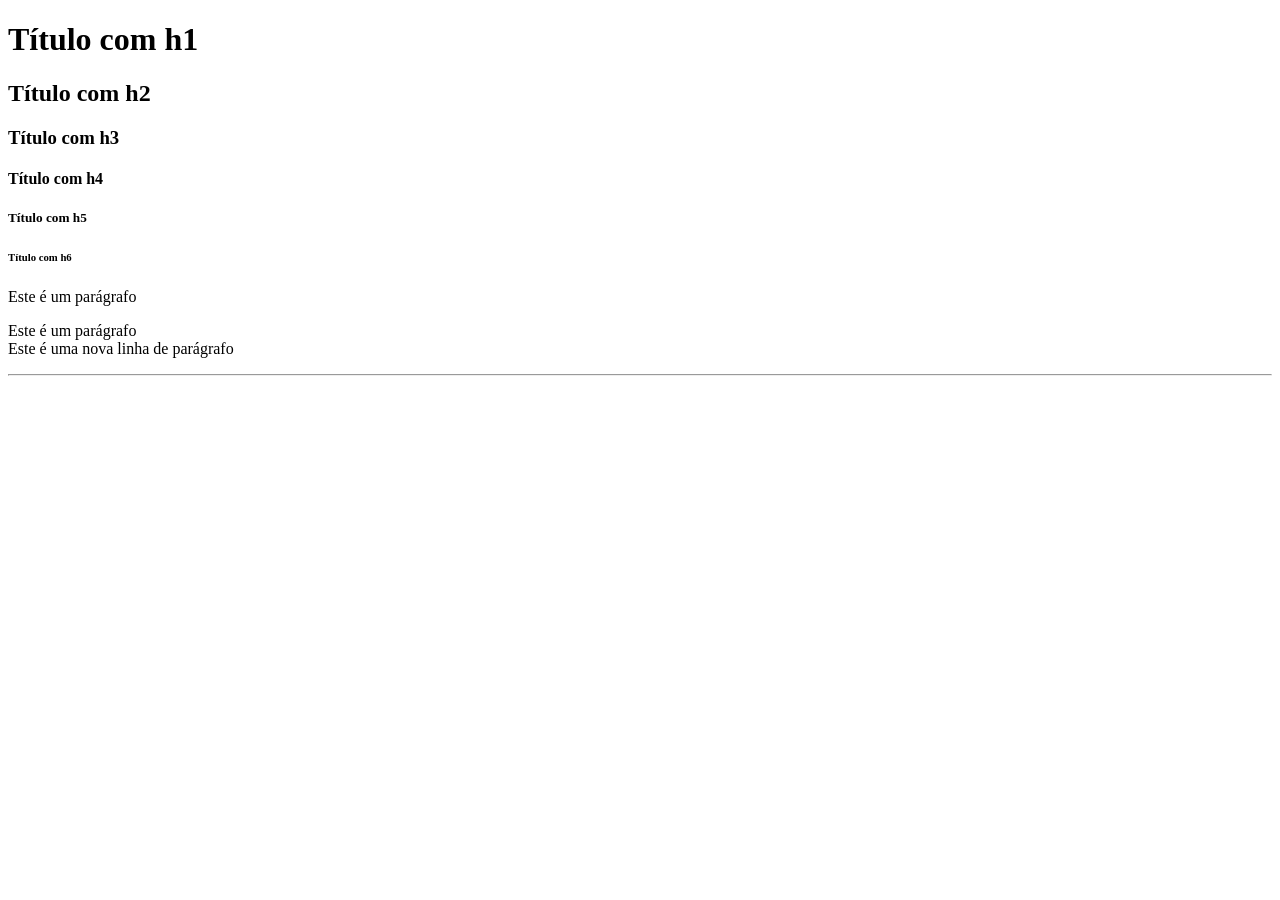
==== index.html @ 59393943 "Criando os arquivos com os conteúdos básicos de HTML" ====
<!DOCTYPE html>
<html lang="pt-BR">
<head>
    <meta charset="UTF-8">
    <meta name="viewport" content="width=device-width, initial-scale=1.0">
    <title>Front-End</title>
</head>
<body>
    <h1>Título com h1</h1>
    <h2>Título com h2</h2>
    <h3>Título com h3</h3>
    <h4>Título com h4</h4>
    <h5>Título com h5</h5>
    <h6>Título com h6</h6>
    <p>Este é um parágrafo</p>
    <!-- Este é um comentário -->
     <p>Este é um parágrafo<br>
        Este é uma nova linha de parágrafo</p>
        <hr>
</body>
</html>
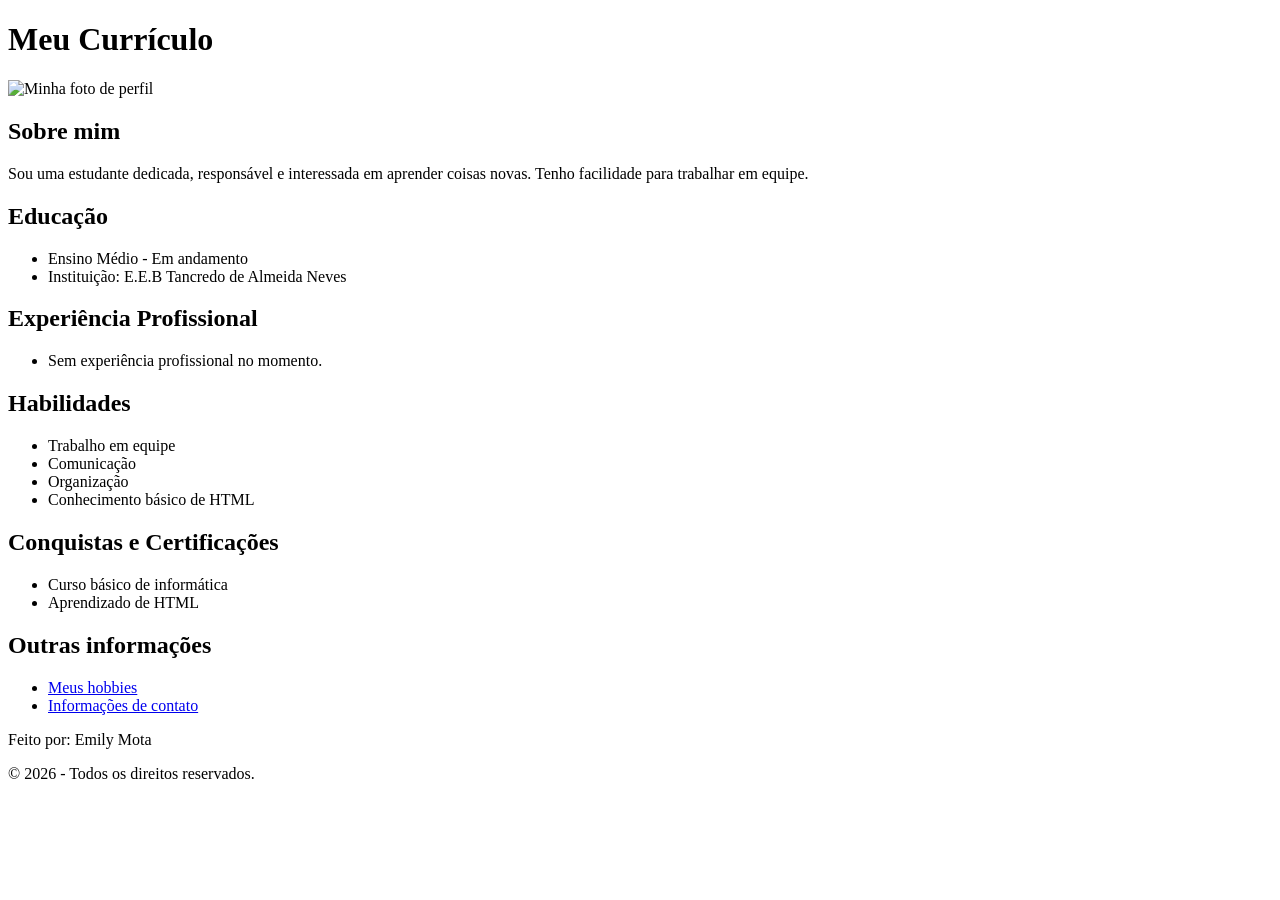
==== commit dd722cf6: "Add files via upload" ====
--- a/index.html
+++ b/index.html
@@ -1,21 +1,57 @@
-<!DOCTYPE html>
-<html lang="pt-BR">
-<head>
-    <meta charset="UTF-8">
-    <meta name="viewport" content="width=device-width, initial-scale=1.0">
-    <title>Front-End</title>
-</head>
-<body>
-    <h1>Título com h1</h1>
-    <h2>Título com h2</h2>
-    <h3>Título com h3</h3>
-    <h4>Título com h4</h4>
-    <h5>Título com h5</h5>
-    <h6>Título com h6</h6>
-    <p>Este é um parágrafo</p>
-    <!-- Este é um comentário -->
-     <p>Este é um parágrafo<br>
-        Este é uma nova linha de parágrafo</p>
-        <hr>
-</body>
+<!DOCTYPE html>
+<html lang="pt-br">
+<head>
+    <meta charset="UTF-8">
+    <title>Meu Currículo</title>
+</head>
+<body>
+
+    <h1>Meu Currículo</h1>
+
+    <img src="assets/images/foto.jpg" alt="Minha foto de perfil" width="150">
+
+    <h2>Sobre mim</h2>
+    <p>
+        Sou uma estudante dedicada, responsável e
+        interessada em aprender coisas novas.
+        Tenho facilidade para trabalhar em equipe.
+    </p>
+
+    <h2>Educação</h2>
+    <ul>
+        <li>Ensino Médio - Em andamento</li>
+        <li>Instituição: E.E.B Tancredo de Almeida Neves</li>
+    </ul>
+
+    <h2>Experiência Profissional</h2>
+    <ul>
+        <li>Sem experiência profissional no momento.</li>
+    </ul>
+
+    <h2>Habilidades</h2>
+    <ul>
+        <li>Trabalho em equipe</li>
+        <li>Comunicação</li>
+        <li>Organização</li>
+        <li>Conhecimento básico de HTML</li>
+    </ul>
+
+    <h2>Conquistas e Certificações</h2>
+    <ul>
+        <li>Curso básico de informática</li>
+        <li>Aprendizado de HTML</li>
+    </ul>
+
+    <h2>Outras informações</h2>
+    <ul>
+        <li><a href="hobbies.html">Meus hobbies</a></li>
+        <li><a href="contato.html">Informações de contato</a></li>
+    </ul>
+
+    <footer>
+        <p>Feito por: Emily Mota</p>
+        <p>© 2026 - Todos os direitos reservados.</p>
+    </footer>
+
+</body>
 </html>
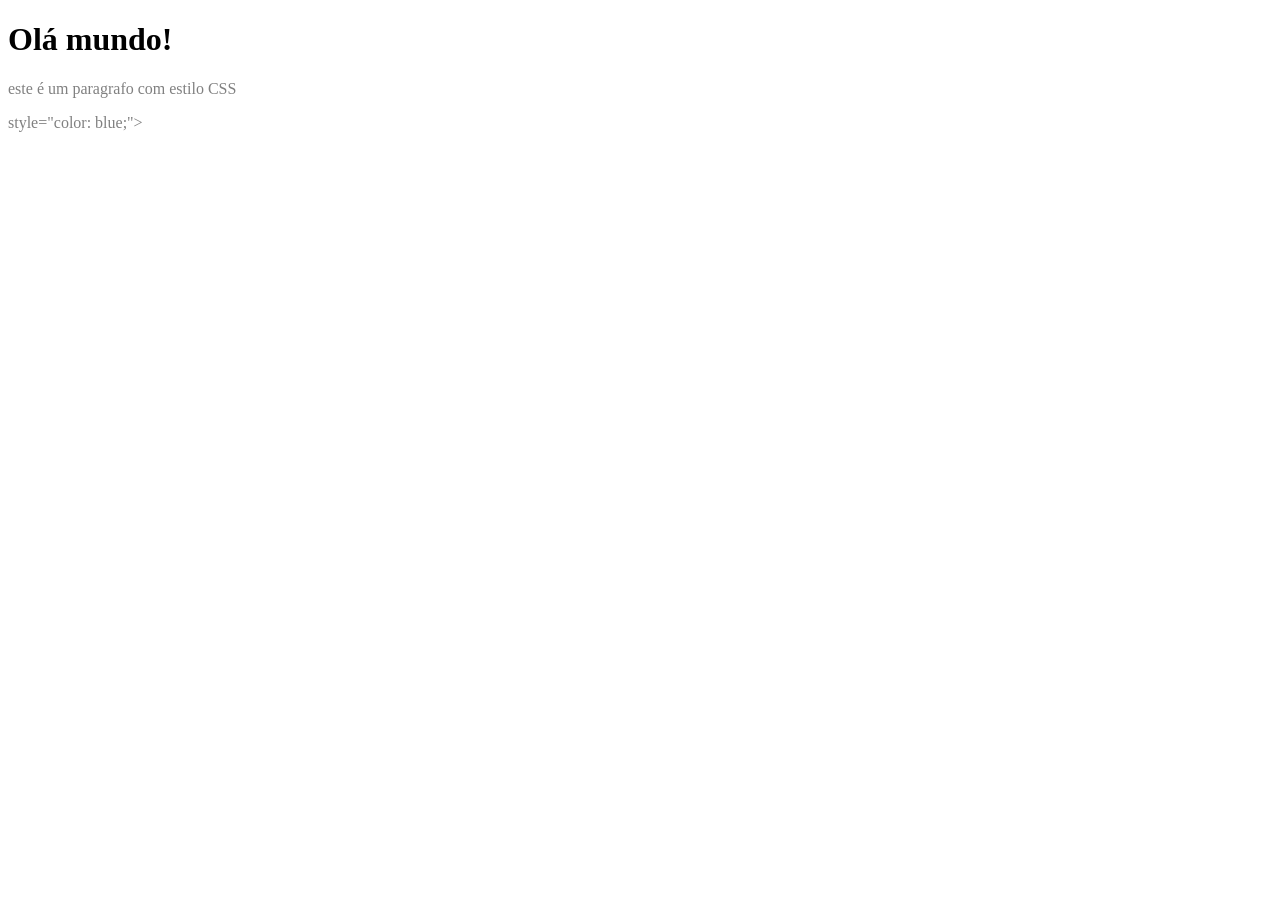
==== commit f1f05e06: "Codigo em css" ====
--- a/index.html
+++ b/index.html
@@ -1,57 +1,20 @@
-<!DOCTYPE html>
-<html lang="pt-br">
-<head>
-    <meta charset="UTF-8">
-    <title>Meu Currículo</title>
-</head>
-<body>
-
-    <h1>Meu Currículo</h1>
-
-    <img src="assets/images/foto.jpg" alt="Minha foto de perfil" width="150">
-
-    <h2>Sobre mim</h2>
-    <p>
-        Sou uma estudante dedicada, responsável e
-        interessada em aprender coisas novas.
-        Tenho facilidade para trabalhar em equipe.
-    </p>
-
-    <h2>Educação</h2>
-    <ul>
-        <li>Ensino Médio - Em andamento</li>
-        <li>Instituição: E.E.B Tancredo de Almeida Neves</li>
-    </ul>
-
-    <h2>Experiência Profissional</h2>
-    <ul>
-        <li>Sem experiência profissional no momento.</li>
-    </ul>
-
-    <h2>Habilidades</h2>
-    <ul>
-        <li>Trabalho em equipe</li>
-        <li>Comunicação</li>
-        <li>Organização</li>
-        <li>Conhecimento básico de HTML</li>
-    </ul>
-
-    <h2>Conquistas e Certificações</h2>
-    <ul>
-        <li>Curso básico de informática</li>
-        <li>Aprendizado de HTML</li>
-    </ul>
-
-    <h2>Outras informações</h2>
-    <ul>
-        <li><a href="hobbies.html">Meus hobbies</a></li>
-        <li><a href="contato.html">Informações de contato</a></li>
-    </ul>
-
-    <footer>
-        <p>Feito por: Emily Mota</p>
-        <p>© 2026 - Todos os direitos reservados.</p>
-    </footer>
-
-</body>
+<!DOCTYPE html>
+<html lang="pt-BR">
+<head>
+    <meta charset="UTF-8">
+    <meta name="viewport" content="width=device-width, initial-scale=1.0">
+    <title>Document</title>
+    <!--chamar o arquivo CSS nesta pagina-->
+    <link rel="stylesheet" href="css/estilo.css">
+    <style>
+        p{
+            color: gray;
+        }
+    </style>
+</head>
+<body>
+    <h1>Olá mundo!</h1>
+    <p>este é um paragrafo com estilo CSS</p>
+<p> style="color: blue;"></p>
+</body>
 </html>
